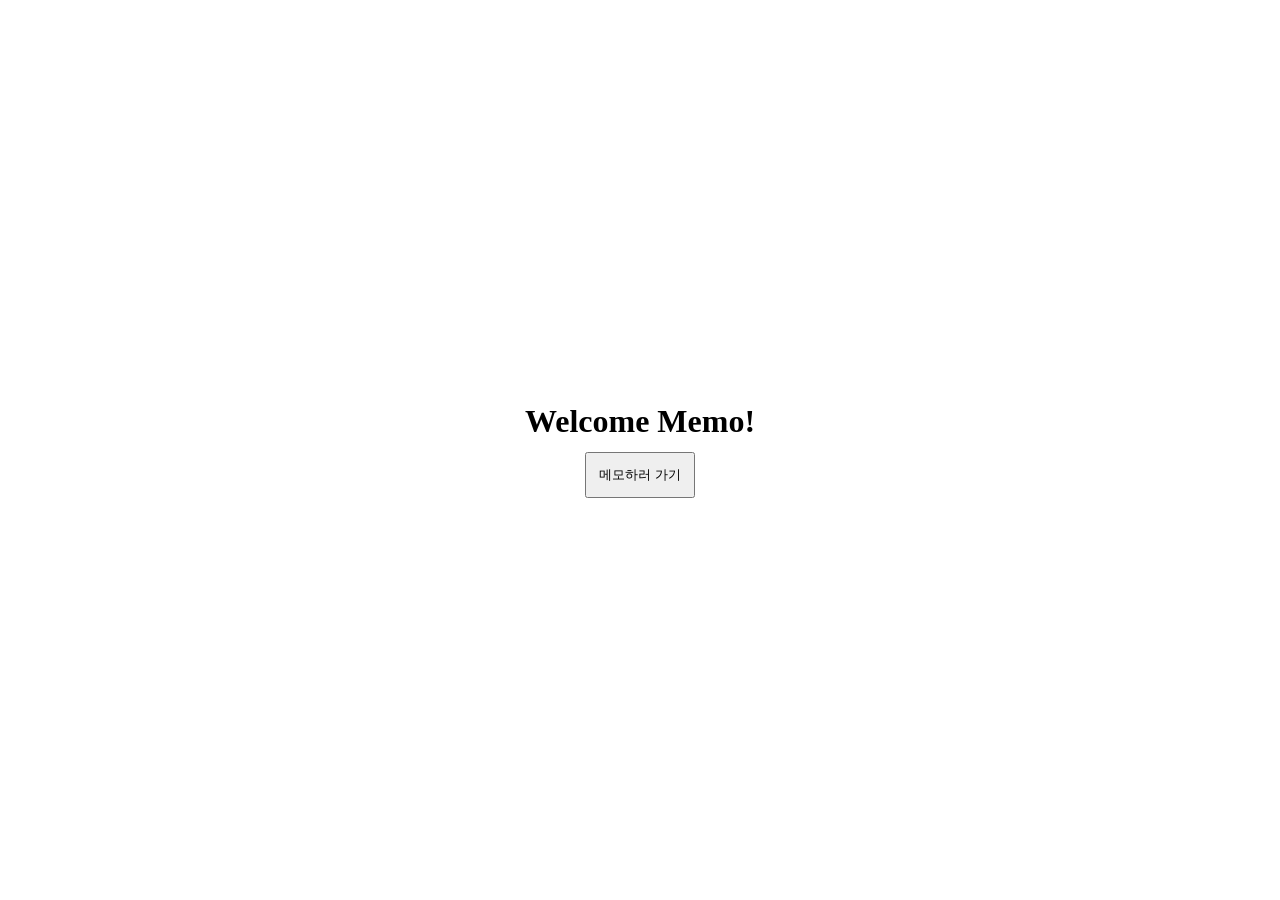
==== docs/index.html @ 71b70332 "first commit" ====
<!doctype html>
<html lang="en">
  <head>
    <meta charset="UTF-8" />
    <meta name="viewport" content="width=device-width, initial-scale=1.0" />
    <title>Memo</title>
    <style>
      * {
        margin: 0;
        padding: 0;
        box-sizing: border-box;
      }
    </style>
  </head>
  <body>
    <div
      style="
        width: 100vw;
        height: 100vh;
        display: flex;
        flex-direction: column;
        justify-content: center;
        align-items: center;
        gap: 12px;
      "
    >
      <h1>Welcome Memo!</h1>
      <a href="memo.html">
      <button style="padding: 12px">메모하러 가기</button>
    </a>
    </div>
    
  </body>
</html>
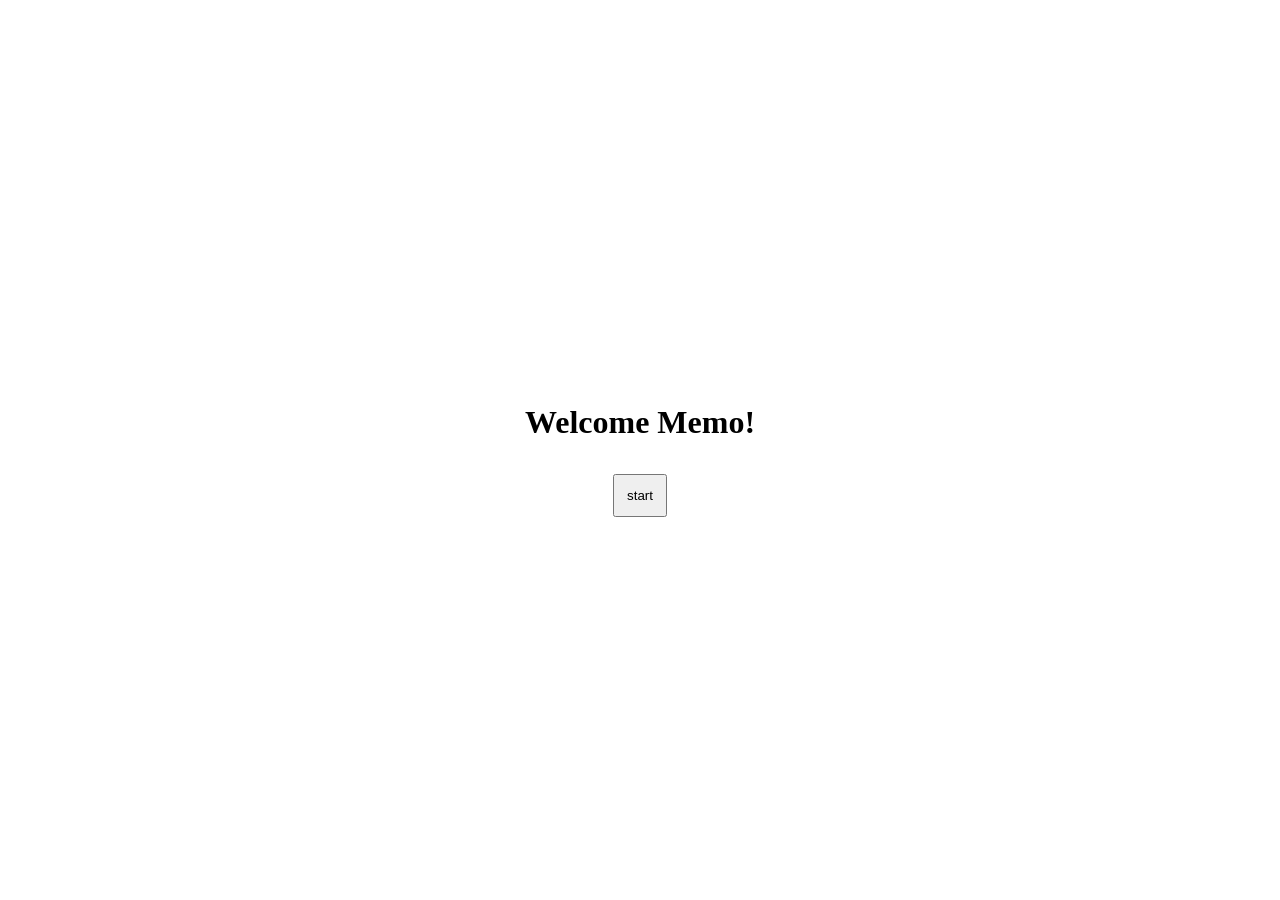
==== commit ae5c4e89: "1" ====
--- a/docs/index.html
+++ b/docs/index.html
@@ -5,16 +5,14 @@
     <meta name="viewport" content="width=device-width, initial-scale=1.0" />
     <title>Memo</title>
     <style>
-      * {
+      *{
+        box-sizing: border-box;
+      }      
+      body {
         margin: 0;
         padding: 0;
-        box-sizing: border-box;
       }
-    </style>
-  </head>
-  <body>
-    <div
-      style="
+      #container {
         width: 100vw;
         height: 100vh;
         display: flex;
@@ -22,13 +20,32 @@
         justify-content: center;
         align-items: center;
         gap: 12px;
-      "
-    >
+
+        /* background-image: url("./img/bg.jpg");
+        background-size: cover;
+        background-position: center; */
+        /* todo : 텍스트 버튼 잘보이게 */
+      }
+    </style>
+  </head>
+  <body>
+    <div
+    id = "container">
       <h1>Welcome Memo!</h1>
-      <a href="memo.html">
-      <button style="padding: 12px">메모하러 가기</button>
-    </a>
+      <button id = "btn" style="padding: 12px">start</button>
     </div>
+    <script>
+      document.addEventListener("DOMContentLoaded", main);
+
+      const container = document.querySelector("#container");
+      const button = document.querySelector("#container > button");
+      function main(){
+        console.log("DOM loading...");
+        button.addEventListener("cilck",() => {
+          location.href = "memo.html";
+        })
+      }
+    </script>
     
   </body>
 </html>
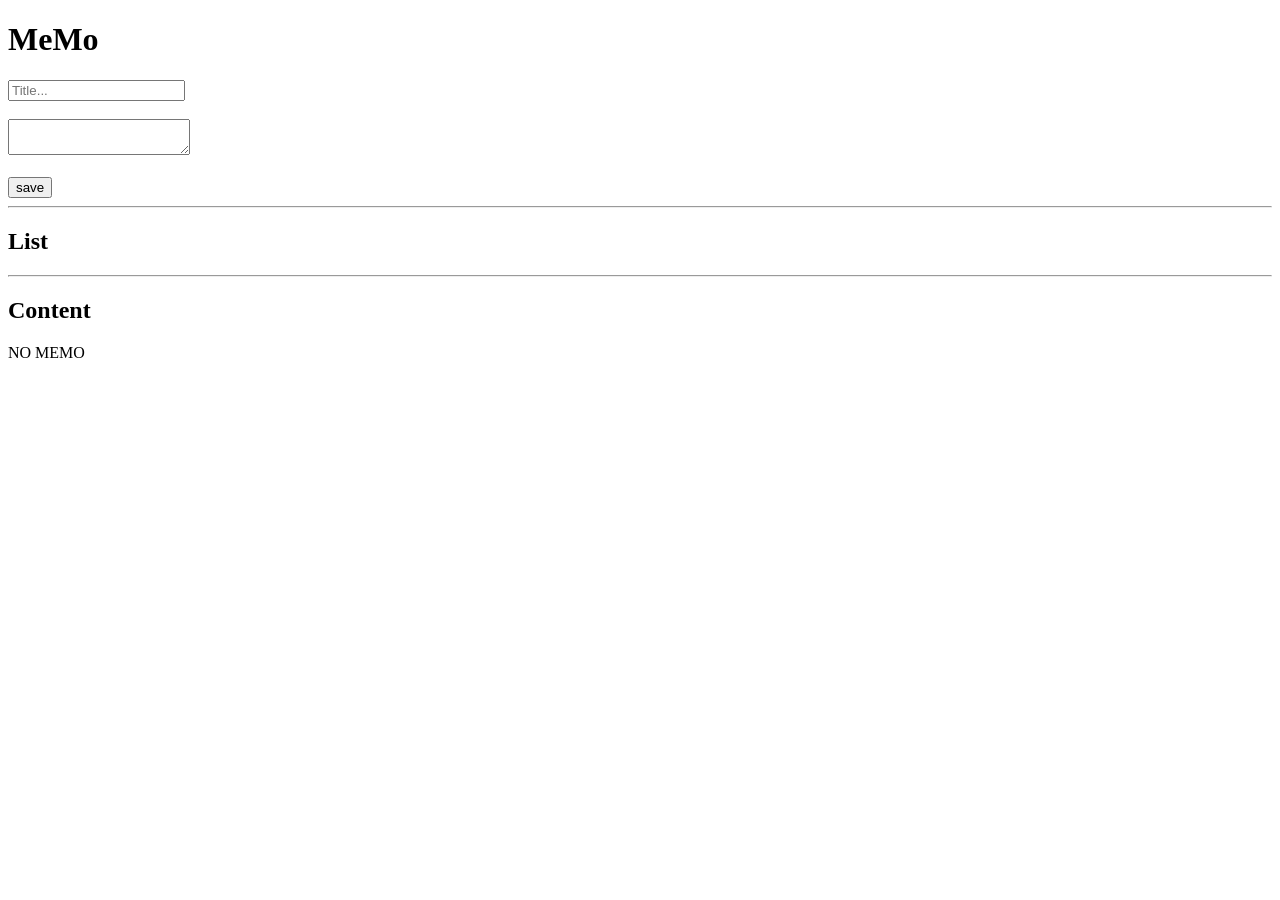
==== commit 47e9cdb4: "feat: MeMo 1.0" ====
--- a/docs/index.html
+++ b/docs/index.html
@@ -1,51 +1,42 @@
-<!doctype html>
-<html lang="en">
-  <head>
-    <meta charset="UTF-8" />
-    <meta name="viewport" content="width=device-width, initial-scale=1.0" />
-    <title>Memo</title>
-    <style>
-      *{
-        box-sizing: border-box;
-      }      
-      body {
-        margin: 0;
-        padding: 0;
-      }
-      #container {
-        width: 100vw;
-        height: 100vh;
-        display: flex;
-        flex-direction: column;
-        justify-content: center;
-        align-items: center;
-        gap: 12px;
+<!DOCTYPE html>
+<html lang="ko">
+<head>
+  <meta charset="UTF-8">
+  <meta name="viewport" content="width=device-width, initial-scale=1.0">
+  <title>MeMo</title>
+</head>
+<body>
+  <h1>MeMo</h1>
+  <section>
+    <input 
+    id = "titleInput"
+    type="text"
+    placeholder="Title...">
+    <br><br>
+    <textarea 
+    id ="contentInput"
+    type="text"
+    placeholder="Content...">
+    </textarea>
+    <br><br>
+    <button id = "savebtn">save</button>
+    
+    <hr>
 
-        /* background-image: url("./img/bg.jpg");
-        background-size: cover;
-        background-position: center; */
-        /* todo : 텍스트 버튼 잘보이게 */
-      }
-    </style>
-  </head>
-  <body>
-    <div
-    id = "container">
-      <h1>Welcome Memo!</h1>
-      <button id = "btn" style="padding: 12px">start</button>
-    </div>
-    <script>
-      document.addEventListener("DOMContentLoaded", main);
+    <section>
+      <h2>List</h2>
+      <ul id="memoList"></ul>
+    </section>
 
-      const container = document.querySelector("#container");
-      const button = document.querySelector("#container > button");
-      function main(){
-        console.log("DOM loading...");
-        button.addEventListener("cilck",() => {
-          location.href = "memo.html";
-        })
-      }
-    </script>
-    
-  </body>
+    <hr>
+
+    <section>
+      <h2>Content</h2>
+      <div id="memoViewer">
+        NO MEMO
+      </div>
+    </section>
+    <script src="./script.js"></script>
+  </section>
+</body>
 </html>
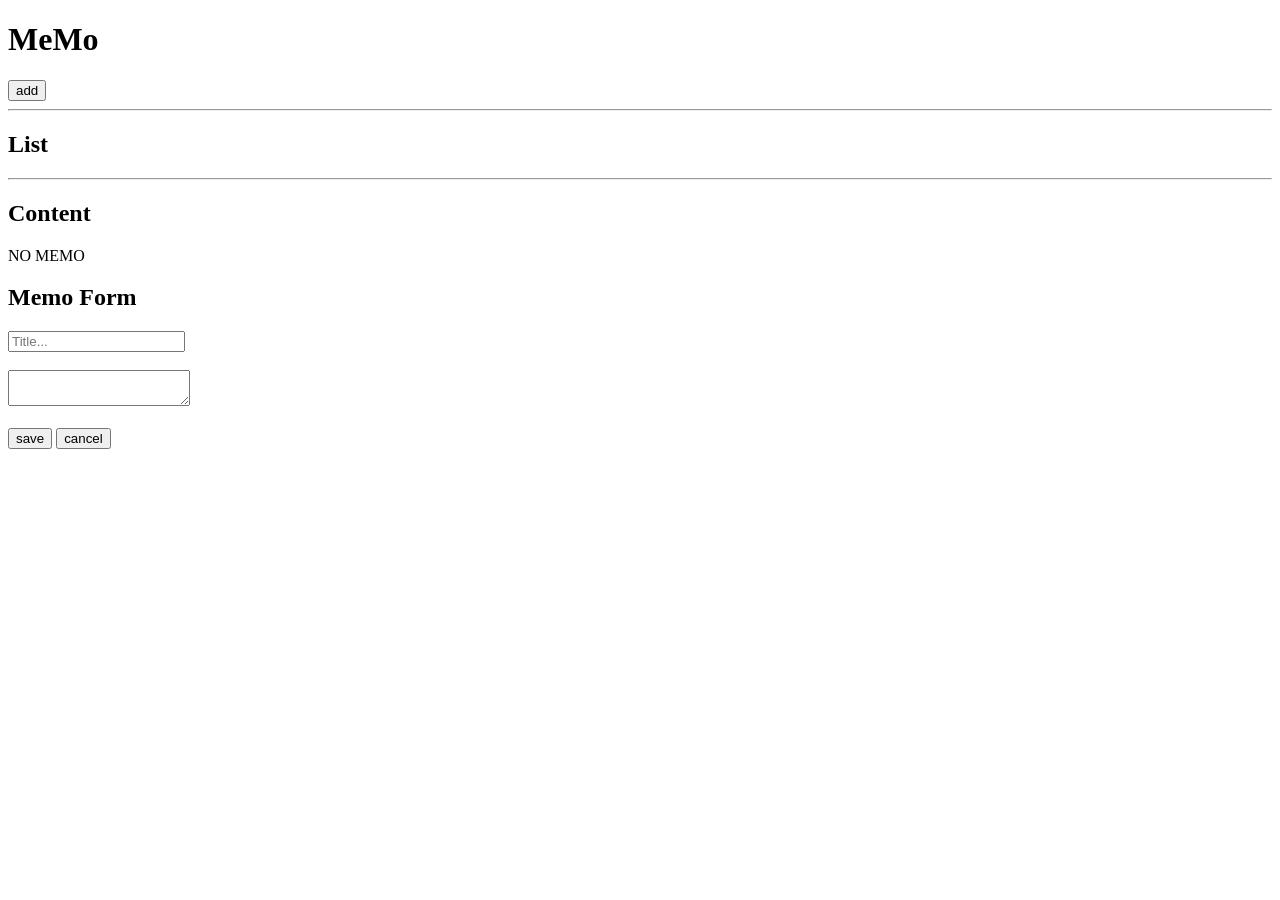
==== commit f60326f1: "feat: modal ui" ====
--- a/docs/index.html
+++ b/docs/index.html
@@ -4,10 +4,15 @@
   <meta charset="UTF-8">
   <meta name="viewport" content="width=device-width, initial-scale=1.0">
   <title>MeMo</title>
+  <link rel="stylesheet" href="./style.css">
 </head>
+
 <body>
   <h1>MeMo</h1>
-  <section>
+  <button id="addBtn">add</button>
+  <hr>
+
+  <!-- <section>
     <input 
     id = "titleInput"
     type="text"
@@ -21,7 +26,7 @@
     <br><br>
     <button id = "savebtn">save</button>
     
-    <hr>
+    <hr> -->
 
     <section>
       <h2>List</h2>
@@ -36,7 +41,24 @@
         NO MEMO
       </div>
     </section>
-    <script src="./script.js"></script>
-  </section>
+
+    <div id="modal" class="hidden">
+      <h2>Memo Form</h2>
+      <input 
+      id = "titleInput"
+      type="text"
+      placeholder="Title...">
+      <br><br>
+      <textarea 
+      id ="contentInput"
+      type="text"
+      placeholder="Content...">
+      </textarea>
+      <br><br>
+      <button id = "savebtn">save</button>
+      <button id = "cancelBtn">cancel</button>
+    </div>
+   </section>
+  <script src="./script.js"></script>
 </body>
 </html>
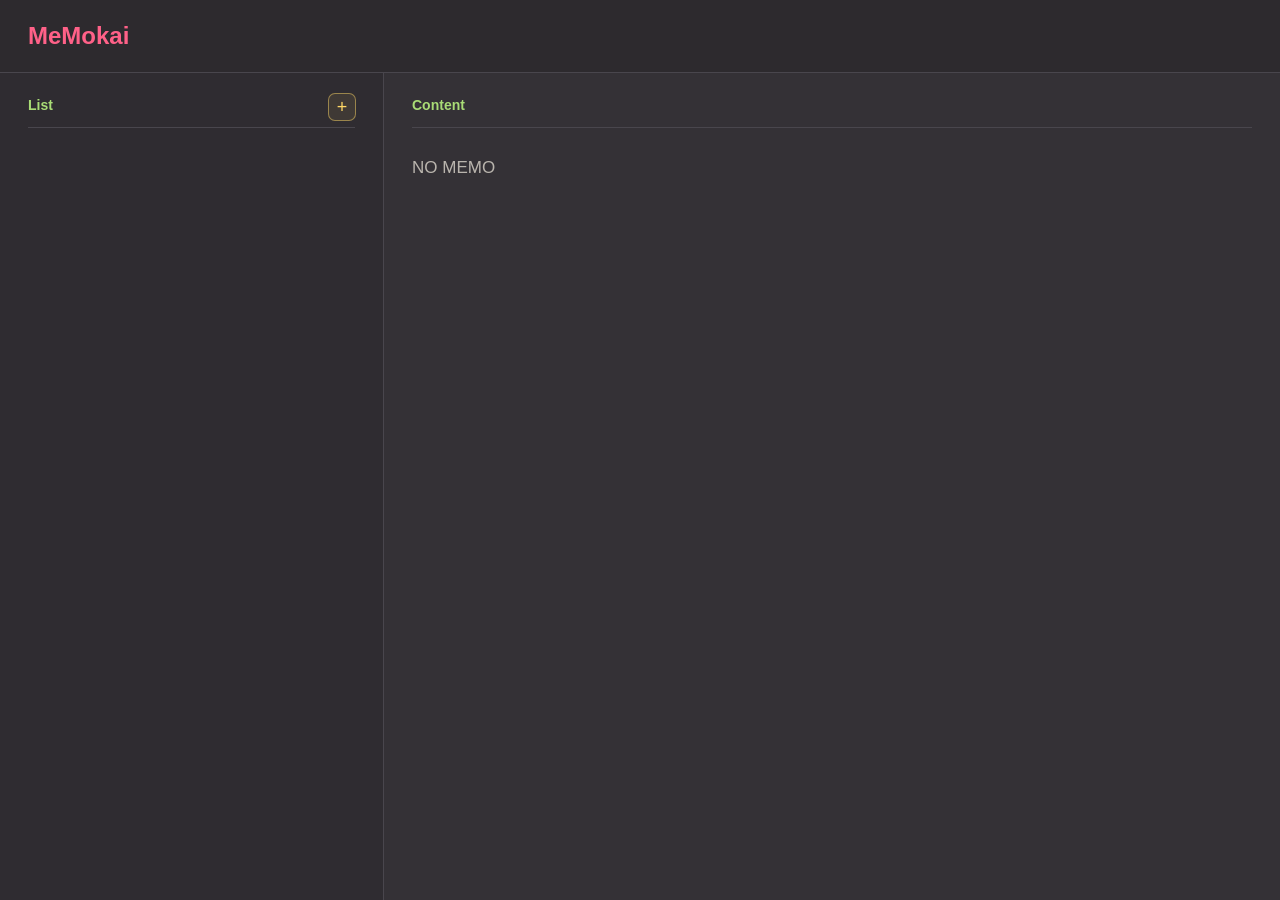
==== commit 50c11a4a: "Polish MeMokai theme and documentation" ====
--- a/docs/index.html
+++ b/docs/index.html
@@ -3,12 +3,28 @@
 <head>
   <meta charset="UTF-8">
   <meta name="viewport" content="width=device-width, initial-scale=1.0">
-  <title>MeMo</title>
+  <meta name="description" content="MeMokai는 Monokai Pro 감성의 미니멀한 메모 관리 웹 애플리케이션입니다. 브라우저에서 메모를 작성, 수정, 삭제하고 LocalStorage로 저장할 수 있습니다.">
+  <meta name="robots" content="index, follow">
+  <meta name="author" content="wlsdn020416">
+  <meta property="og:type" content="website">
+  <meta property="og:title" content="MeMokai">
+  <meta property="og:description" content="Monokai Pro 감성의 미니멀한 메모 관리 웹 애플리케이션">
+  <meta property="og:image" content="./assets/MeMokai.png">
+  <meta property="og:locale" content="ko_KR">
+  <meta name="twitter:card" content="summary_large_image">
+  <meta name="twitter:title" content="MeMokai">
+  <meta name="twitter:description" content="Monokai Pro 감성의 미니멀한 메모 관리 웹 애플리케이션">
+  <meta name="twitter:image" content="./assets/MeMokai.png">
+  <meta name="theme-color" content="#2d2a2e">
+  <title>MeMokai</title>
+  <link rel="icon" type="image/png" sizes="32x32" href="./assets/favicon-32.png">
+  <link rel="icon" type="image/png" sizes="512x512" href="./assets/favicon-512.png">
+  <link rel="apple-touch-icon" sizes="180x180" href="./assets/apple-touch-icon.png">
   <link rel="stylesheet" href="./style.css">
 </head>
 
 <body>
-  <h1>MeMo</h1>
+  <h1>MeMokai</h1>
   <button id="addBtn">add</button>
   <hr>
 
@@ -61,4 +77,4 @@
    </section>
   <script src="./script.js"></script>
 </body>
-</html>+</html>
--- a/docs/style.css
+++ b/docs/style.css
@@ -0,0 +1,366 @@
+* {
+  box-sizing: border-box;
+}
+
+:root {
+  --bg: #2d2a2e;
+  --panel: #343136;
+  --panel-soft: #2f2c31;
+  --card: #403e41;
+  --card-hover: #4a474d;
+  --border: #5b5860;
+  --border-soft: #49464d;
+  --text: #d6d2ce;
+  --text-muted: #b9b4ad;
+  --text-soft: #8f8a86;
+  --accent: #ffd866;
+  --accent-hover: #ffe48f;
+  --pink: #ff6188;
+  --green: #a9dc76;
+  --cyan: #78dce8;
+  --danger: #ff6188;
+  --shadow: rgba(0, 0, 0, 0.34);
+}
+
+body {
+  display: grid;
+  grid-template-columns: 30% 70%;
+  grid-template-rows: 72px 1fr;
+  height: 100vh;
+  margin: 0;
+  overflow: hidden;
+  color: var(--text);
+  background: var(--bg);
+  font-family: -apple-system, BlinkMacSystemFont, "Segoe UI", sans-serif;
+}
+
+::placeholder {
+  color: var(--text-soft);
+}
+
+::-webkit-scrollbar {
+  width: 10px;
+}
+
+::-webkit-scrollbar-track {
+  background: var(--panel-soft);
+}
+
+::-webkit-scrollbar-thumb {
+  border: 2px solid var(--panel-soft);
+  border-radius: 999px;
+  background: var(--border);
+}
+
+h1 {
+  align-self: center;
+  margin: 0;
+  padding: 0 28px;
+  color: var(--pink);
+  font-size: 24px;
+  font-weight: 700;
+  letter-spacing: 0;
+}
+
+#addBtn {
+  grid-column: 1;
+  grid-row: 2;
+  align-self: start;
+  justify-self: end;
+  z-index: 2;
+  width: 28px;
+  height: 28px;
+  padding: 0;
+  margin: 21px 28px 10px 0;
+  font-size: 0;
+}
+
+#addBtn::before {
+  content: "+";
+  font-size: 18px;
+  font-weight: 400;
+  line-height: 1;
+}
+
+body > hr {
+  display: none;
+}
+
+body > section {
+  min-height: 0;
+  padding: 24px 28px;
+  border-top: 1px solid var(--border-soft);
+  background: var(--panel);
+}
+
+body > section:first-of-type {
+  grid-column: 1;
+  grid-row: 2;
+  overflow-y: auto;
+  border-right: 1px solid var(--border-soft);
+  background: var(--panel-soft);
+}
+
+body > section:nth-of-type(2) {
+  grid-column: 2;
+  grid-row: 2;
+  overflow-y: auto;
+}
+
+h2 {
+  margin: 0 0 18px;
+  color: var(--green);
+  font-size: 14px;
+  font-weight: 600;
+}
+
+body > section:first-of-type h2 {
+  padding-bottom: 14px;
+  border-bottom: 1px solid var(--border-soft);
+}
+
+body > section:nth-of-type(2) h2 {
+  padding-bottom: 14px;
+  border-bottom: 1px solid var(--border-soft);
+}
+
+body > section:nth-of-type(2).memo-content-open h2 {
+  display: none;
+}
+
+#memoList {
+  display: flex;
+  flex-direction: column;
+  gap: 10px;
+  margin: 0;
+  padding: 0;
+  list-style: none;
+}
+
+#memoList li {
+  display: flex;
+  flex-direction: column;
+  gap: 10px;
+  min-height: 76px;
+  padding: 14px;
+  overflow: hidden;
+  border: 1px solid var(--border-soft);
+  border-radius: 8px;
+  color: var(--text);
+  background: var(--card);
+  font-size: 15px;
+  cursor: pointer;
+  transition: background-color 150ms ease;
+}
+
+#memoList li:hover {
+  background: var(--card-hover);
+}
+
+.memo-header {
+  display: grid;
+  grid-template-columns: 1fr 34px;
+  align-items: start;
+  gap: 10px;
+}
+
+.memo-title {
+  min-width: 0;
+  color: var(--cyan);
+  font-size: 15px;
+  font-weight: 600;
+  line-height: 1.5;
+  overflow-wrap: anywhere;
+}
+
+.memo-divider {
+  display: none;
+  width: 100%;
+  height: 1px;
+  margin: 0;
+  border: 0;
+  background: var(--border-soft);
+}
+
+#memoList li.menu-open .memo-divider {
+  display: block;
+}
+
+.memo-actions {
+  display: none;
+  gap: 8px;
+  align-items: center;
+  flex-wrap: wrap;
+}
+
+.memo-actions.open {
+  display: flex;
+}
+
+.memo-menu-btn {
+  width: 34px;
+  padding: 0;
+  font-size: 20px;
+  line-height: 1;
+  color: var(--pink);
+}
+
+button {
+  height: 34px;
+  padding: 0 12px;
+  border: 1px solid rgba(255, 216, 102, 0.48);
+  border-radius: 7px;
+  color: var(--accent);
+  background: rgba(255, 216, 102, 0.08);
+  font: inherit;
+  font-size: 13px;
+  font-weight: 500;
+  cursor: pointer;
+}
+
+button:hover {
+  color: var(--bg);
+  border-color: var(--accent);
+  background: var(--accent);
+}
+
+button:focus-visible {
+  outline: 2px solid var(--accent);
+  outline-offset: 2px;
+}
+
+button:active {
+  background: var(--accent-hover);
+}
+
+.delete-btn {
+  border-color: rgba(255, 97, 136, 0.48);
+  color: var(--pink);
+  background: rgba(255, 97, 136, 0.08);
+}
+
+.delete-btn:hover {
+  border-color: var(--pink);
+  color: var(--bg);
+  background: var(--pink);
+}
+
+#memoViewer {
+  padding: 8px 0;
+  color: var(--text-muted);
+  font-size: 17px;
+  line-height: 1.7;
+}
+
+.viewer-title {
+  margin: 0;
+  color: var(--green);
+  font-size: 28px;
+  font-weight: 700;
+  line-height: 1.4;
+  overflow-wrap: anywhere;
+}
+
+.viewer-divider {
+  display: block;
+  width: 100%;
+  height: 1px;
+  margin: 18px 0 22px;
+  border: 0;
+  background: var(--border-soft);
+}
+
+.viewer-content {
+  white-space: pre-wrap;
+}
+
+#modal {
+  position: fixed;
+  top: 50%;
+  left: 50%;
+  z-index: 10;
+  display: block;
+  width: 520px;
+  padding: 28px;
+  border: 1px solid var(--border);
+  border-radius: 10px;
+  background: var(--panel);
+  box-shadow:
+    0 0 0 100vmax rgba(0, 0, 0, 0.48),
+    0 18px 44px var(--shadow);
+  transform: translate(-50%, -50%);
+}
+
+#modal.hidden {
+  display: none;
+}
+
+#modal br {
+  display: none;
+}
+
+#modal h2 {
+  margin-bottom: 16px;
+  color: var(--pink);
+  font-size: 18px;
+}
+
+#titleInput,
+#contentInput {
+  width: 100%;
+  border: 1px solid var(--border);
+  border-radius: 8px;
+  color: var(--text);
+  background: var(--bg);
+  font: inherit;
+  outline: none;
+}
+
+#titleInput {
+  height: 42px;
+  margin-bottom: 16px;
+  padding: 0 12px;
+  font-size: 15px;
+}
+
+#contentInput {
+  min-height: 180px;
+  margin-bottom: 22px;
+  padding: 12px;
+  resize: vertical;
+  font-size: 15px;
+  line-height: 1.6;
+}
+
+#titleInput:focus,
+#contentInput:focus {
+  border-color: var(--accent);
+  background: var(--panel-soft);
+}
+
+#savebtn,
+#cancelBtn {
+  margin-right: 8px;
+}
+
+#savebtn {
+  background: var(--green);
+  border-color: var(--green);
+  color: var(--bg);
+}
+
+#savebtn:hover {
+  background: var(--accent);
+}
+
+#cancelBtn {
+  border-color: rgba(255, 97, 136, 0.48);
+  color: var(--pink);
+  background: rgba(255, 97, 136, 0.08);
+}
+
+#cancelBtn:hover {
+  border-color: var(--pink);
+  color: var(--bg);
+  background: var(--pink);
+}
